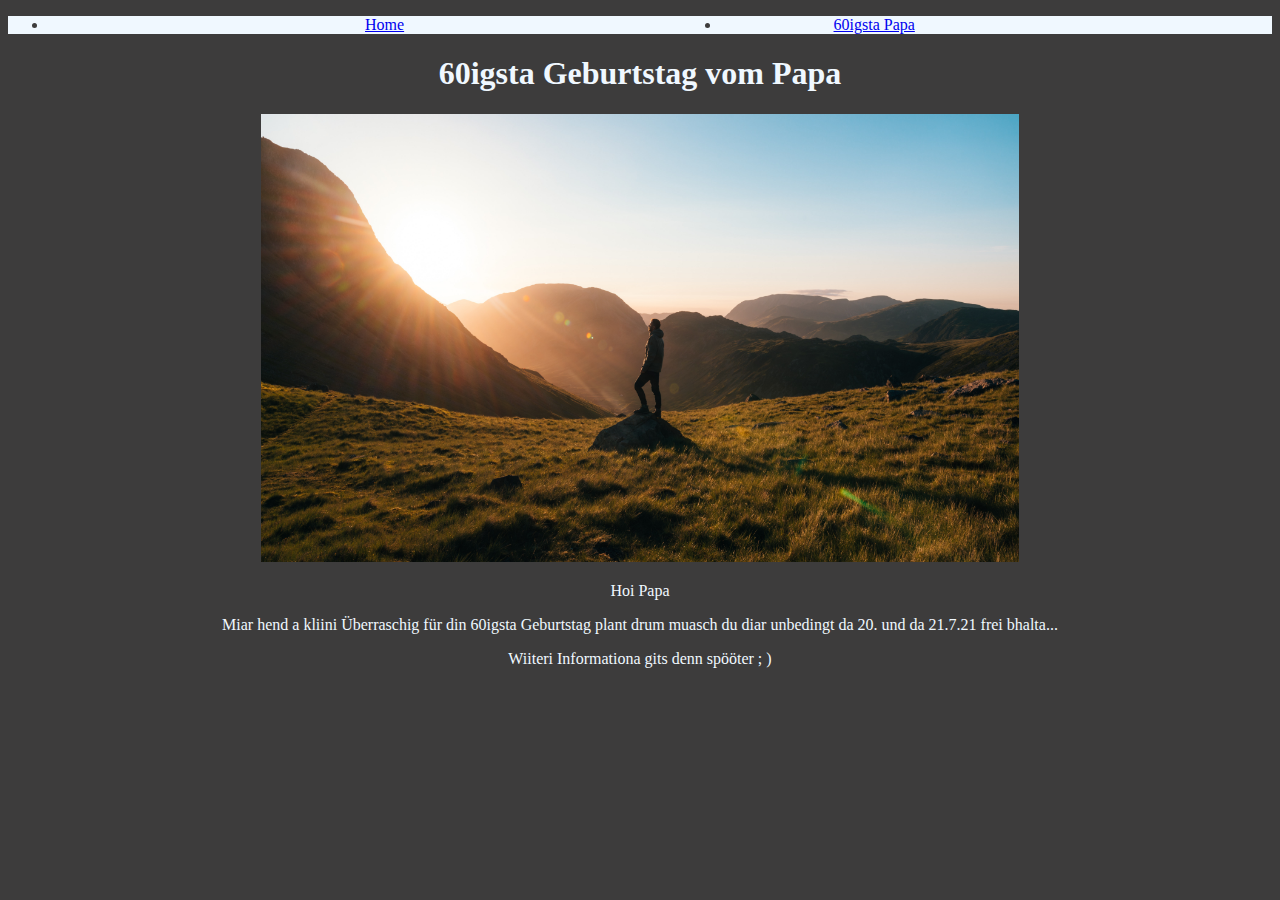
==== PapaGeb.html @ 90382ba9 "Add files via upload" ====
<!DOCTYPE html>
<html lang="en">
<head>
    <meta charset="UTF-8">
    <title>60igsta Papa</title>
  <link rel="Stylesheet" type="text/css" href="DesignFR.css"/>
    <style>
      .wrapper{
        display: grid;
        grid-template-columns: 55% 25%;
      }
    </style>

</head>
<body>
<center>
  <nav>
    <div class="nav-wrapper">
      <ul id="nav-mobile" class="right hide-on-med-and-down">
        <div class="wrapper">
          <div> <li><a class="" href="index.html">Home</a></li>
          </div>
          <div>  <li><a href="PapaGeb.html">60igsta Papa</a></li> </div>


      </ul>
    </div>
  </nav>

  <h1> 60igsta Geburtstag vom Papa</h1>

  <img src=DudetteInDaBerga.jpg width="60%"/>
  <p> Hoi Papa</p>
  <p> Miar hend a kliini Überraschig für din 60igsta Geburtstag plant drum muasch du diar unbedingt da 20. und da 21.7.21 frei bhalta...
  <p>Wiiteri Informationa gits denn spööter ; )</p>




</center>
</body>
</html>
---- DesignFR.css ----
/*
 * Globals
 */


/* Custom default button */
.btn-secondary,
.btn-secondary:hover,
.btn-secondary:focus {
    color: #333;
    text-shadow: none; /* Prevent inheritance from `body` */
}

h1 {
    color: aliceblue;
}
h4 {
}

h4 {text-underline: aliceblue;
}

p {}

body {
    background-color: #3D3C3C;
    color: aliceblue;
    font-family: Verdana;
}

nav{
    color: #3D3C3C;
    background-color: aliceblue;
    text-underline-color: aliceblue;
}
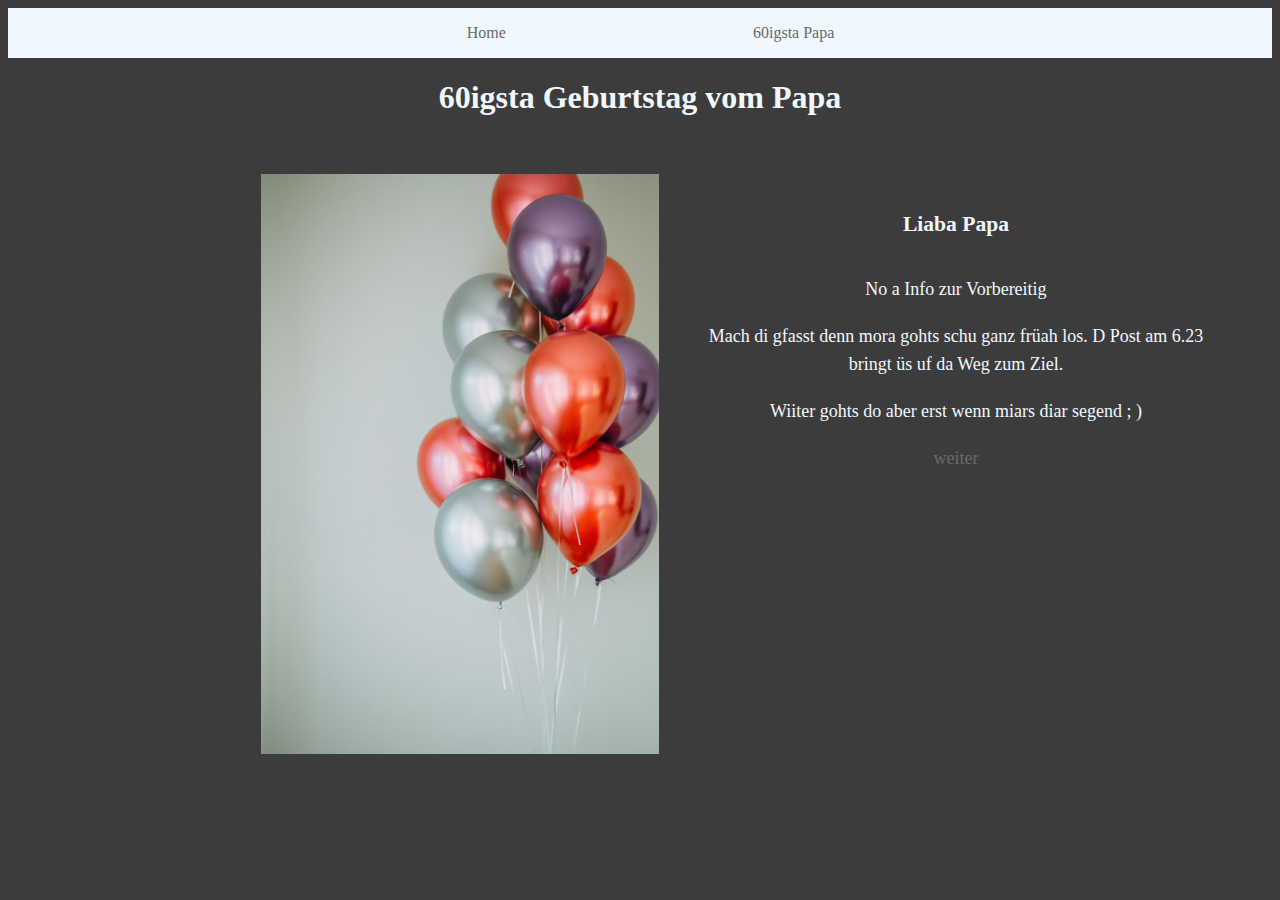
==== commit c4c01ae6: "Add files via upload" ====
--- a/PapaGeb.html
+++ b/PapaGeb.html
@@ -3,40 +3,71 @@
 <head>
     <meta charset="UTF-8">
     <title>60igsta Papa</title>
+    <link rel="shortcut icon" type="image/jpg" href="DudetteInDaBerga.jpg"/>
+
+
+
   <link rel="Stylesheet" type="text/css" href="DesignFR.css"/>
     <style>
       .wrapper{
         display: grid;
-        grid-template-columns: 55% 25%;
-      }
+        grid-template-columns: 20% 35% 40%;}
     </style>
 
 </head>
 <body>
 <center>
   <nav>
-    <div class="nav-wrapper">
-      <ul id="nav-mobile" class="right hide-on-med-and-down">
-        <div class="wrapper">
-          <div> <li><a class="" href="index.html">Home</a></li>
-          </div>
-          <div>  <li><a href="PapaGeb.html">60igsta Papa</a></li> </div>
 
+        <div class="nav-wrapper">
+          <ul id="nav-mobile" class="right hide-on-med-and-down">
+            <li class="nav-element"><a class="" href="index.html">Home</a></li>
+            <li class="nav-element"><a href="#">60igsta Papa</a></li>
+
+          </ul>
+        </div>
+  </nav>
 
       </ul>
     </div>
   </nav>
 
   <h1> 60igsta Geburtstag vom Papa</h1>
+  </br>
+  </br>
 
-  <img src=DudetteInDaBerga.jpg width="60%"/>
-  <p> Hoi Papa</p>
-  <p> Miar hend a kliini Überraschig für din 60igsta Geburtstag plant drum muasch du diar unbedingt da 20. und da 21.7.21 frei bhalta...
-  <p>Wiiteri Informationa gits denn spööter ; )</p>
+  <div class="wrapper">
+    <div> </div>
+  <img src=Ballone.jpg width="90%"/>
+
+  <div class = "Gedicht">
+  <h5> Liaba Papa</h5>
+
+
+    <p> No a Info zur Vorbereitig</p>
+    <p> Mach di gfasst denn mora gohts schu ganz früah los.
+      D Post am 6.23 bringt üs uf da Weg zum Ziel. </p>
+
+
+    <p> Wiiter gohts do aber erst wenn miars diar segend ; )</p>
+    <li class="nav-element"><a class="" href="PapaGeb1.html">weiter</a></li>
+  </div>
+  </div>
+
+  </br>
+
 
 
 
 
 </center>
 </body>
+
+<footer> <center>
+
+</center>
+</footer>
+
+
+
 </html>--- a/DesignFR.css
+++ b/DesignFR.css
@@ -20,16 +20,45 @@
 h4 {text-underline: aliceblue;
 }
 
-p {}
+p { }
 
 body {
     background-color: #3D3C3C;
     color: aliceblue;
     font-family: Verdana;
+
 }
 
 nav{
     color: #3D3C3C;
     background-color: aliceblue;
     text-underline-color: aliceblue;
-}+}
+
+
+
+#nav-mobile {list-style-type: none;
+    display: inline-block;
+    width: 80%;
+    padding: 0;
+}
+
+.nav-element {display: inline-block;
+    width: 30%;
+
+}
+.nav-element > a{text-decoration: none;
+    color: dimgray;
+}
+
+.nav-element > a:hover {border: dimgray;
+    border-style: solid;
+    border-width: 1px;
+    background-color: dimgray;
+    color: aliceblue;
+
+}
+h5 { font-size: larger}
+
+.Gedicht { font-size: large;
+            line-height: 160% ;}